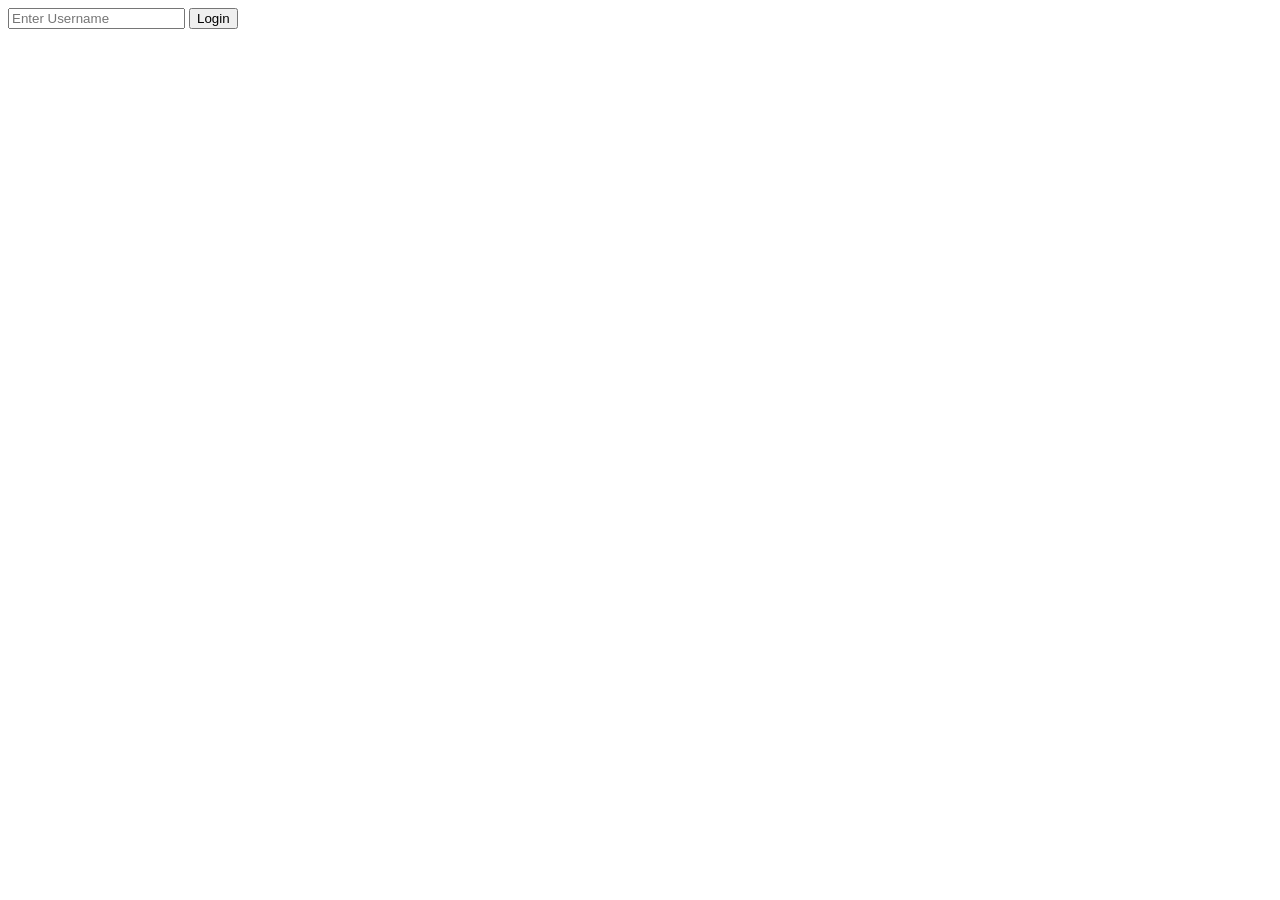
==== templates/login.html @ 6536ff25 "Login and Poems" ====
<!DOCTYPE html>
<html>
    <input id="usernameInput" placeholder="Enter Username"/>
    <button onclick="login()">Login</button>
    <script>
        function login() {
            const username = document.getElementById('usernameInput').value;
            if(username.length > 0) {
                localStorage.setItem('username', username);
                window.location.href = '/';
            } else {
                alert("A USERNAME IS REQUIRED TO ENTER THIS PLACE")
            }
        }
    </script>
</html>
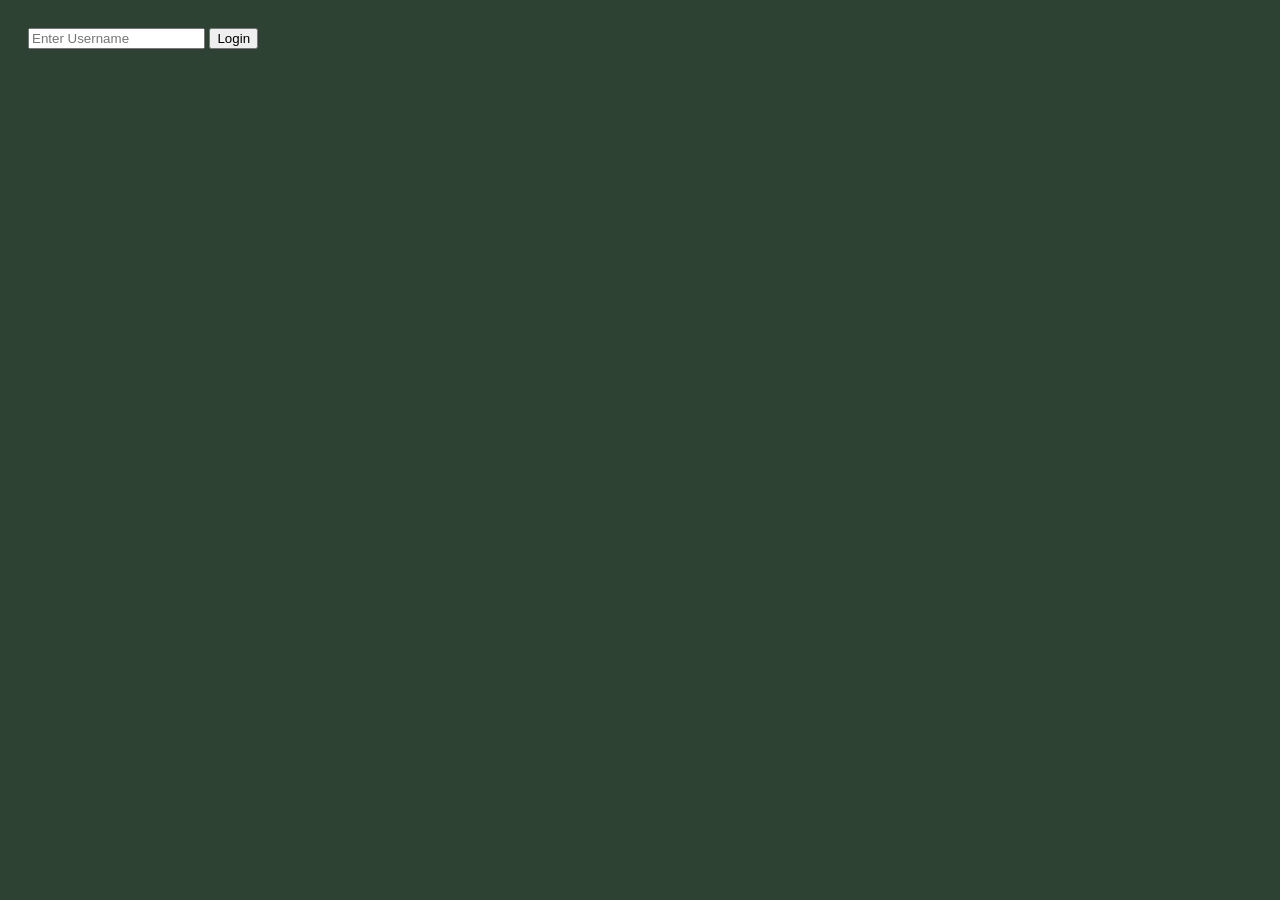
==== commit 3a9a2db3: "Made Log-In look ok" ====
--- a/templates/login.html
+++ b/templates/login.html
@@ -1,5 +1,9 @@
 <!DOCTYPE html>
 <html>
+<head>
+    <title>Log-In</title>
+    <link rel="stylesheet" href="/static/css/style.css">
+</head>
     <input id="usernameInput" placeholder="Enter Username"/>
     <button onclick="login()">Login</button>
     <script>
--- a/static/css/style.css
+++ b/static/css/style.css
@@ -0,0 +1,24 @@
+/* style.css */
+
+body {
+    font-family: sans-serif;
+    background-color: #2e4234;
+    padding: 20px;
+}
+
+#feed {
+    margin-top: 30px;
+}
+
+.post {
+    margin-top: 30px;
+    box-shadow: 5px 10px #888888;
+    border-radius: 5px;
+    display:block;
+    border:double rgb(182, 57, 8) 7px;
+    padding:5px;
+    /*margin-left:auto;
+    margin-right:auto;*/
+    width:50%;
+    background-color: #488896;
+}
